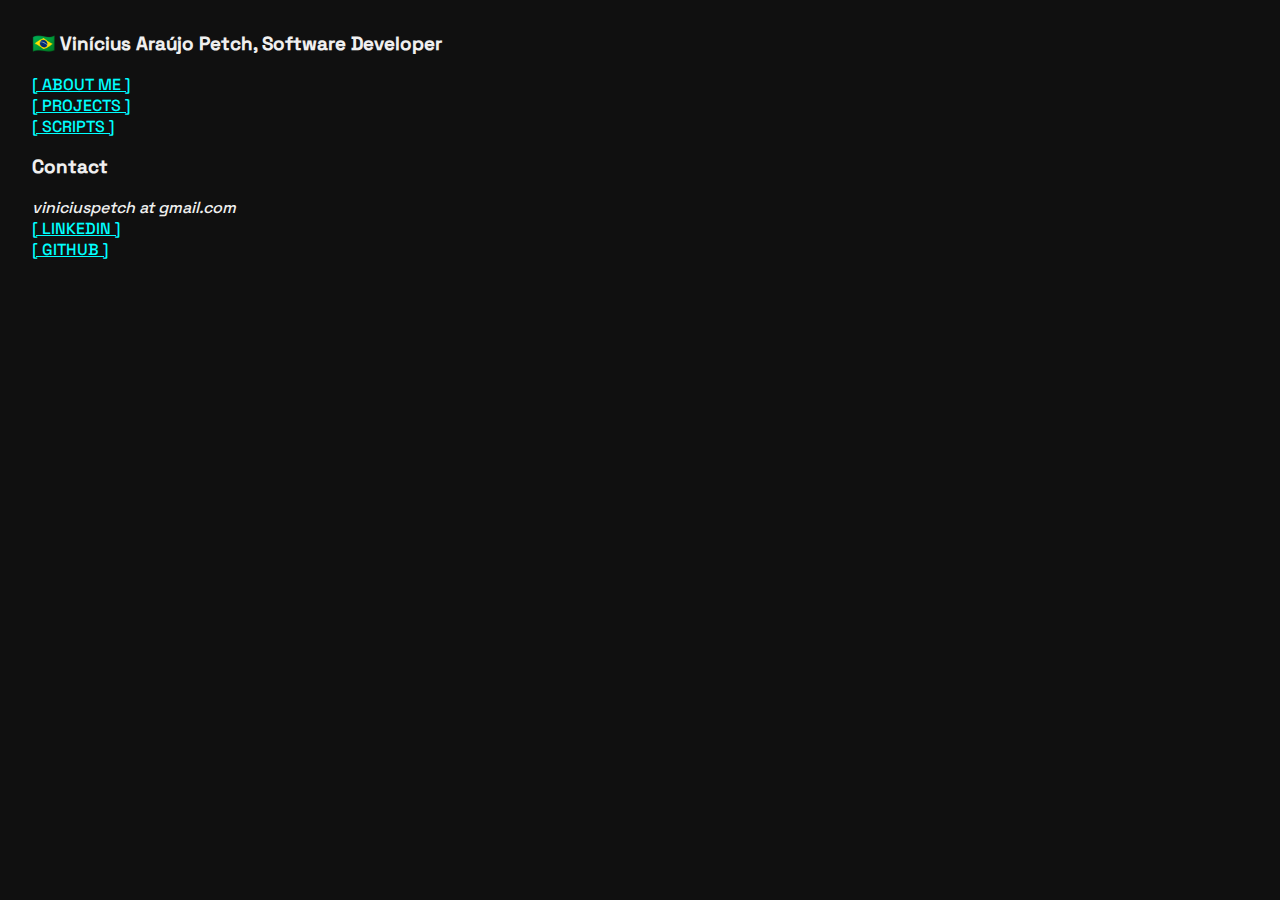
==== index.html @ 9bcfb4af "Initial version" ====
<!DOCTYPE html>
<html lang="en">
  <head>
    <meta charset="utf-8" />
    <title>Vinícius Araújo Petch</title>
    <link rel="stylesheet" href="style.css" />
    <script src="script.js"></script>
  </head>

  <body>
    <h3>🇧🇷 Vinícius Araújo Petch, Software Developer</h3>
    <a href="about.html">[ ABOUT ME ]</a><br />
    <a href="projects.html">[ PROJECTS ]</a><br />
    <a href="scripts.html">[ SCRIPTS ]</a><br />

    <h3>Contact</h3>
    <i>viniciuspetch at gmail.com</i><br />
    <a href="https://www.linkedin.com/in/viniciuspetch/">[ LINKEDIN ]</a><br />
    <a href="https://github.com/viniciuspetch">[ GITHUB ]</a><br />
  </body>
</html>
---- style.css ----
:root {
    --dark-1: #000000;
    --dark-2: #101010;
    --dark-3: #202020;
    --light-1: #ffffff;
    --light-2: #efefef;
    --light-3: #dfdfdf;
    --light-blue: cyan;
}


@font-face {
    font-family: 'Space Grotesk';
    src: url(space_grotesk.ttf);
}

body {
    background-color: var(--dark-2);
    color: var(--light-2);
    font-family: 'Space Grotesk', sans-serif;
    margin: 2em;
    max-width: 600px;
}

a {
    color: var(--light-blue);
    transition: all 0.25s ease;
}

a:hover {
    color: var(--dark-2);
    background-color: var(--light-blue)
}
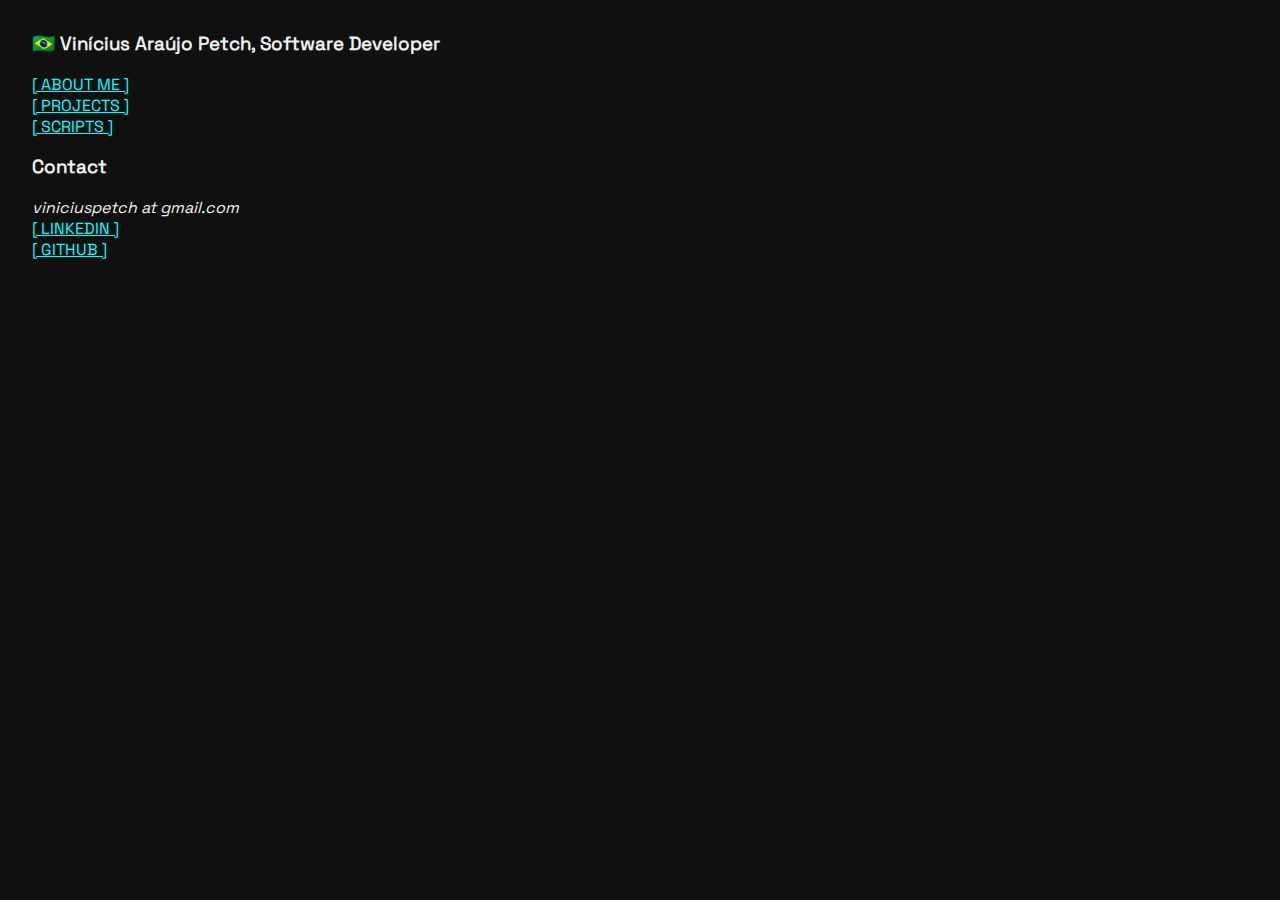
==== commit 8222fb0a: "Change font file, add favicon" ====
--- a/index.html
+++ b/index.html
@@ -5,6 +5,7 @@
     <title>Vinícius Araújo Petch</title>
     <link rel="stylesheet" href="style.css" />
     <script src="script.js"></script>
+    <link rel="icon" type="image/x-icon" href="favicon.ico" />
   </head>
 
   <body>
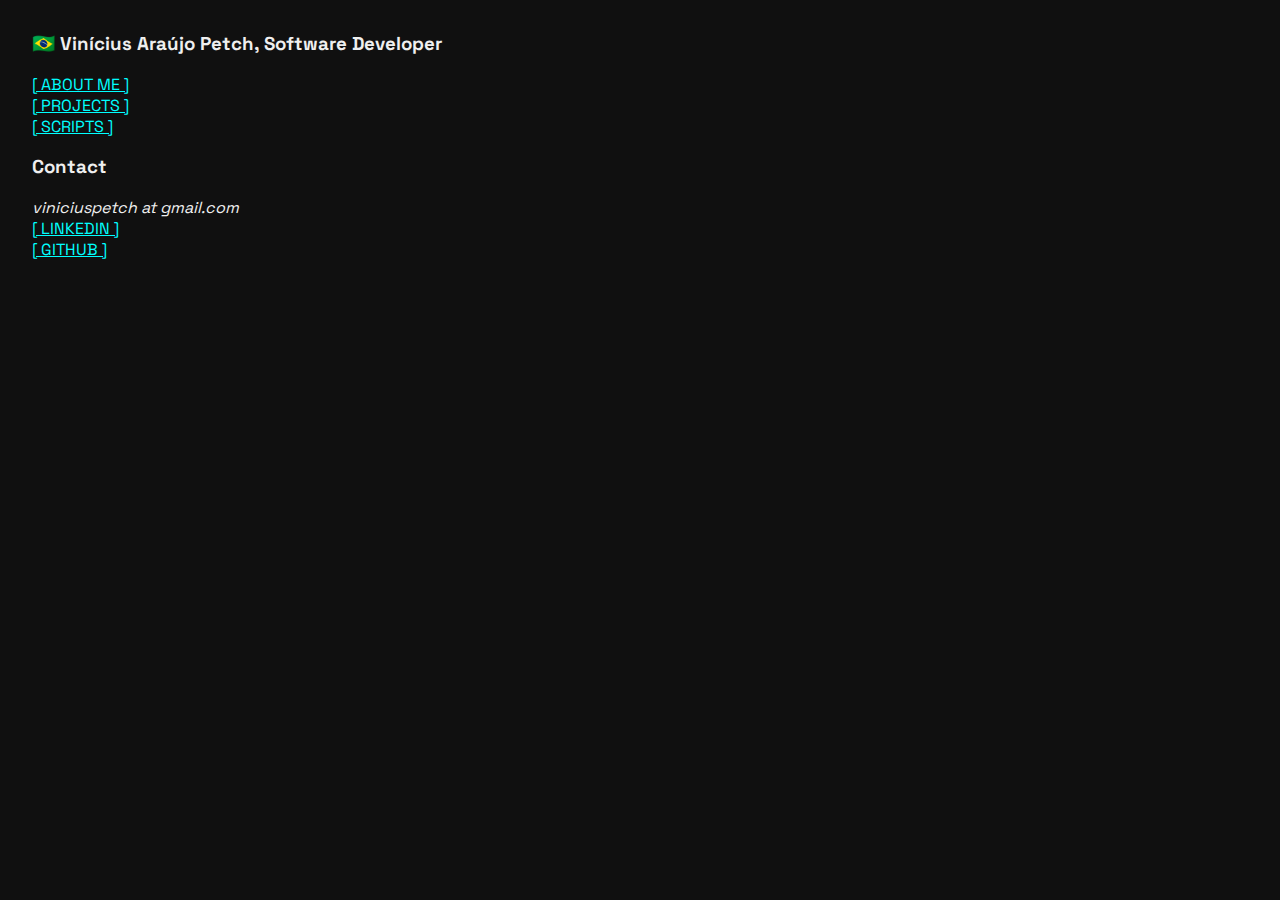
==== commit 3f9b0d53: "Change font to load via google fonts" ====
--- a/index.html
+++ b/index.html
@@ -4,7 +4,12 @@
     <meta charset="utf-8" />
     <title>Vinícius Araújo Petch</title>
     <link rel="stylesheet" href="style.css" />
-    <script src="script.js"></script>
+    <link rel="preconnect" href="https://fonts.googleapis.com" />
+    <link rel="preconnect" href="https://fonts.gstatic.com" crossorigin />
+    <link
+      href="https://fonts.googleapis.com/css2?family=Space+Grotesk&display=swap"
+      rel="stylesheet"
+    />
     <link rel="icon" type="image/x-icon" href="favicon.ico" />
   </head>
 
--- a/style.css
+++ b/style.css
@@ -1,33 +1,27 @@
 :root {
-    --dark-1: #000000;
-    --dark-2: #101010;
-    --dark-3: #202020;
-    --light-1: #ffffff;
-    --light-2: #efefef;
-    --light-3: #dfdfdf;
-    --light-blue: cyan;
-}
-
-
-@font-face {
-    font-family: 'Space Grotesk';
-    src: url(space_grotesk.ttf);
+  --dark-1: #000000;
+  --dark-2: #101010;
+  --dark-3: #202020;
+  --light-1: #ffffff;
+  --light-2: #efefef;
+  --light-3: #dfdfdf;
+  --light-blue: cyan;
 }
 
 body {
-    background-color: var(--dark-2);
-    color: var(--light-2);
-    font-family: 'Space Grotesk', sans-serif;
-    margin: 2em;
-    max-width: 600px;
+  background-color: var(--dark-2);
+  color: var(--light-2);
+  font-family: "Space Grotesk", sans-serif;
+  margin: 2em;
+  max-width: 600px;
 }
 
 a {
-    color: var(--light-blue);
-    transition: all 0.25s ease;
+  color: var(--light-blue);
+  transition: all 0.25s ease;
 }
 
 a:hover {
-    color: var(--dark-2);
-    background-color: var(--light-blue)
-}+  color: var(--dark-2);
+  background-color: var(--light-blue);
+}
